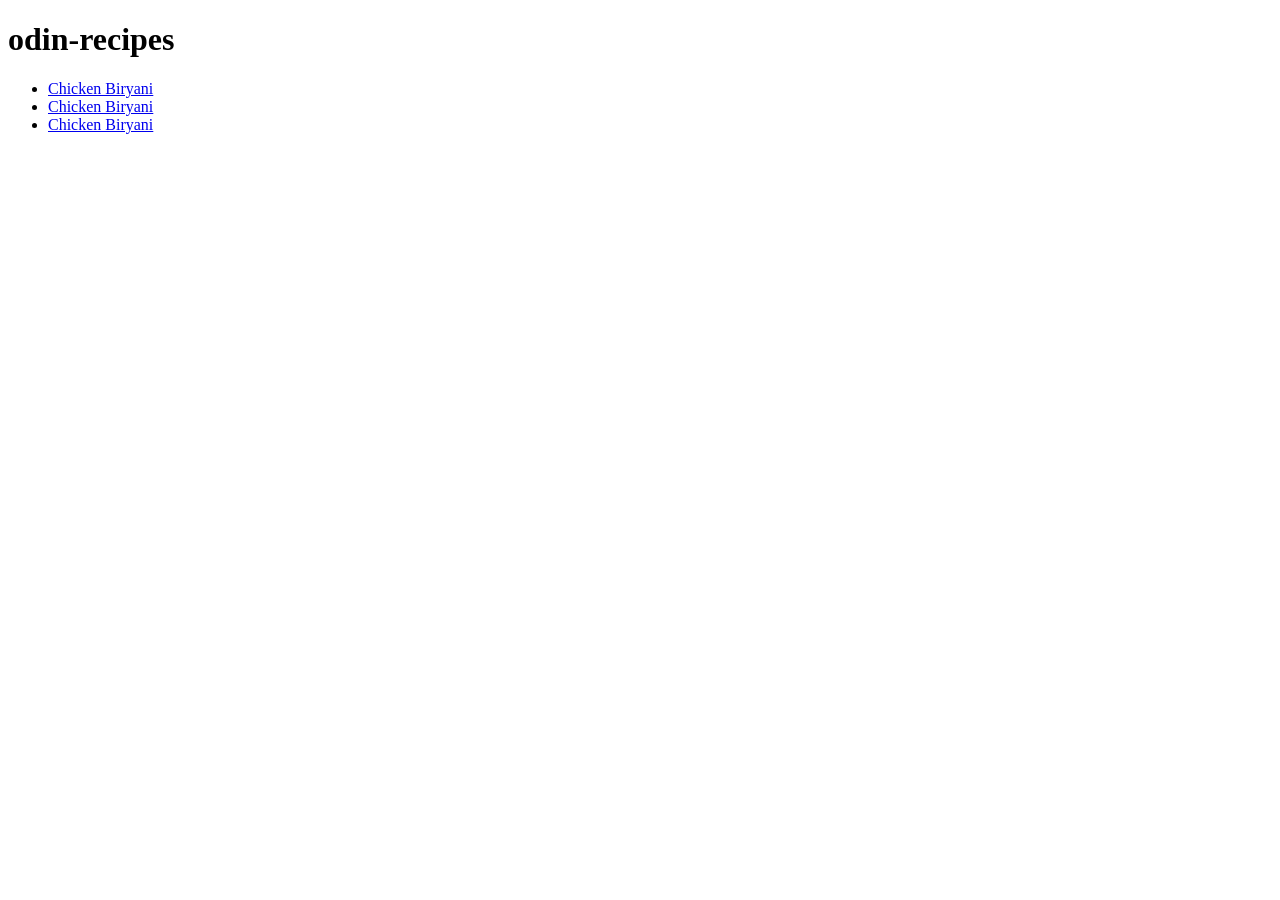
==== index.html @ 47d45808 "create index.html adds the home page to the website" ====
<!DOCTYPE html>
<html lang="en">
    <head>
        <meta charset="utf-8">
        <title>odin-recipes</title>
    </head>
    <body>
        <h1>odin-recipes</h1>
        <ul>
            <li><a href="./recipes/chicken-biryani.html">Chicken Biryani</a></li>
            <li><a href="./recipes/chicken-biryani.html">Chicken Biryani</a></li>
            <li><a href="./recipes/chicken-biryani.html">Chicken Biryani</a></li>
        </ul>
    </body>
</html>
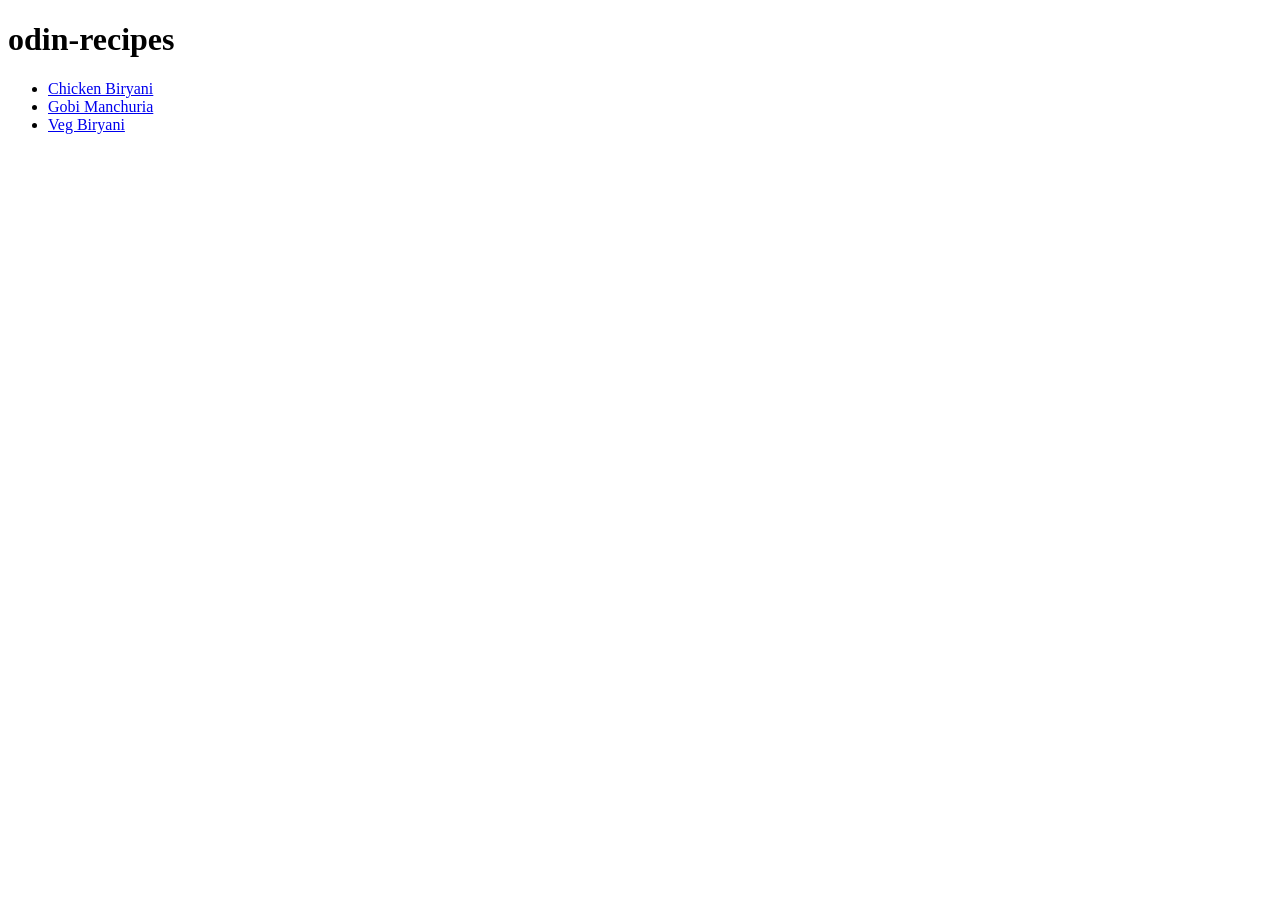
==== commit a1b07d70: "Fix links and image size changed link texts and link href values in home page and links directing to" ====
--- a/index.html
+++ b/index.html
@@ -8,8 +8,8 @@
         <h1>odin-recipes</h1>
         <ul>
             <li><a href="./recipes/chicken-biryani.html">Chicken Biryani</a></li>
-            <li><a href="./recipes/chicken-biryani.html">Chicken Biryani</a></li>
-            <li><a href="./recipes/chicken-biryani.html">Chicken Biryani</a></li>
+            <li><a href="./recipes/gobi-manchuria.html">Gobi Manchuria</a></li>
+            <li><a href="./recipes/veg-biryani.html">Veg Biryani</a></li>
         </ul>
     </body>
 </html>
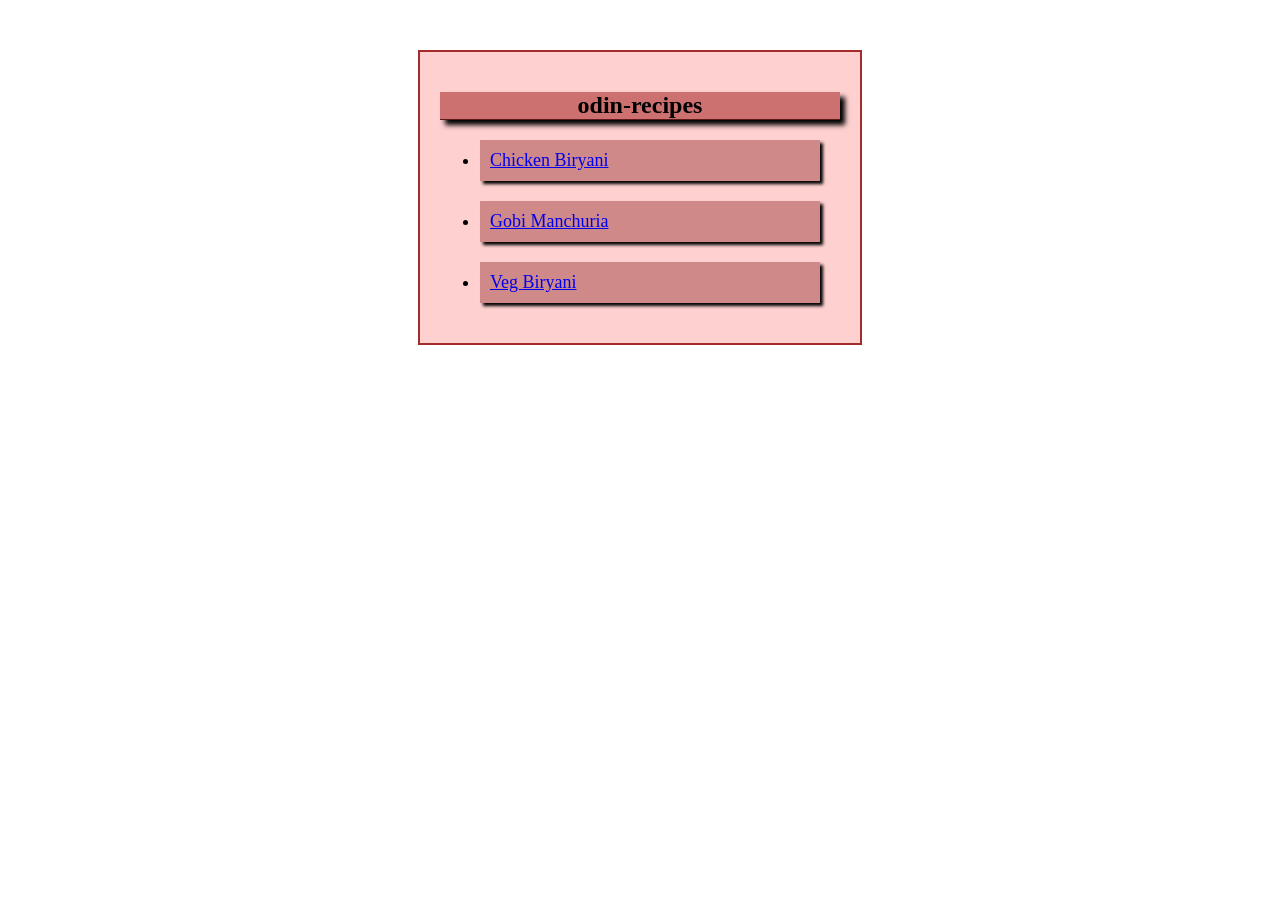
==== commit 35d89875: "add css styling" ====
--- a/index.html
+++ b/index.html
@@ -3,13 +3,16 @@
     <head>
         <meta charset="utf-8">
         <title>odin-recipes</title>
+        <link rel="stylesheet" href="styles.css"
     </head>
     <body>
-        <h1>odin-recipes</h1>
-        <ul>
-            <li><a href="./recipes/chicken-biryani.html">Chicken Biryani</a></li>
-            <li><a href="./recipes/gobi-manchuria.html">Gobi Manchuria</a></li>
-            <li><a href="./recipes/veg-biryani.html">Veg Biryani</a></li>
-        </ul>
+        <section>
+            <h1>odin-recipes</h1>
+            <ul>
+                <li><a href="./recipes/chicken-biryani.html">Chicken Biryani</a></li>
+                <li><a href="./recipes/gobi-manchuria.html">Gobi Manchuria</a></li>
+                <li><a href="./recipes/veg-biryani.html">Veg Biryani</a></li>
+            </ul>
+        </section>
     </body>
 </html>
--- a/styles.css
+++ b/styles.css
@@ -0,0 +1,24 @@
+section{
+    width: 400px;
+    border: 2px solid brown;
+    padding:20px;
+    margin: 50px auto;
+    background-color: rgba(255, 149, 149, 0.438);
+    
+}
+h1{
+    text-align: center;
+    background-color: rgba(165, 42, 42, 0.568);
+    border-bottom: 1px solid rgb(94, 25, 25);
+    box-shadow: 5px 5px 5px;
+}
+
+li{
+    padding: 10px;
+    margin: 20px 0px ;
+    font-size: 18px;
+     background-color:rgb(207, 137, 137);
+     box-shadow: 3px 3px 3px ;
+     margin-right: 20px;
+      
+}
